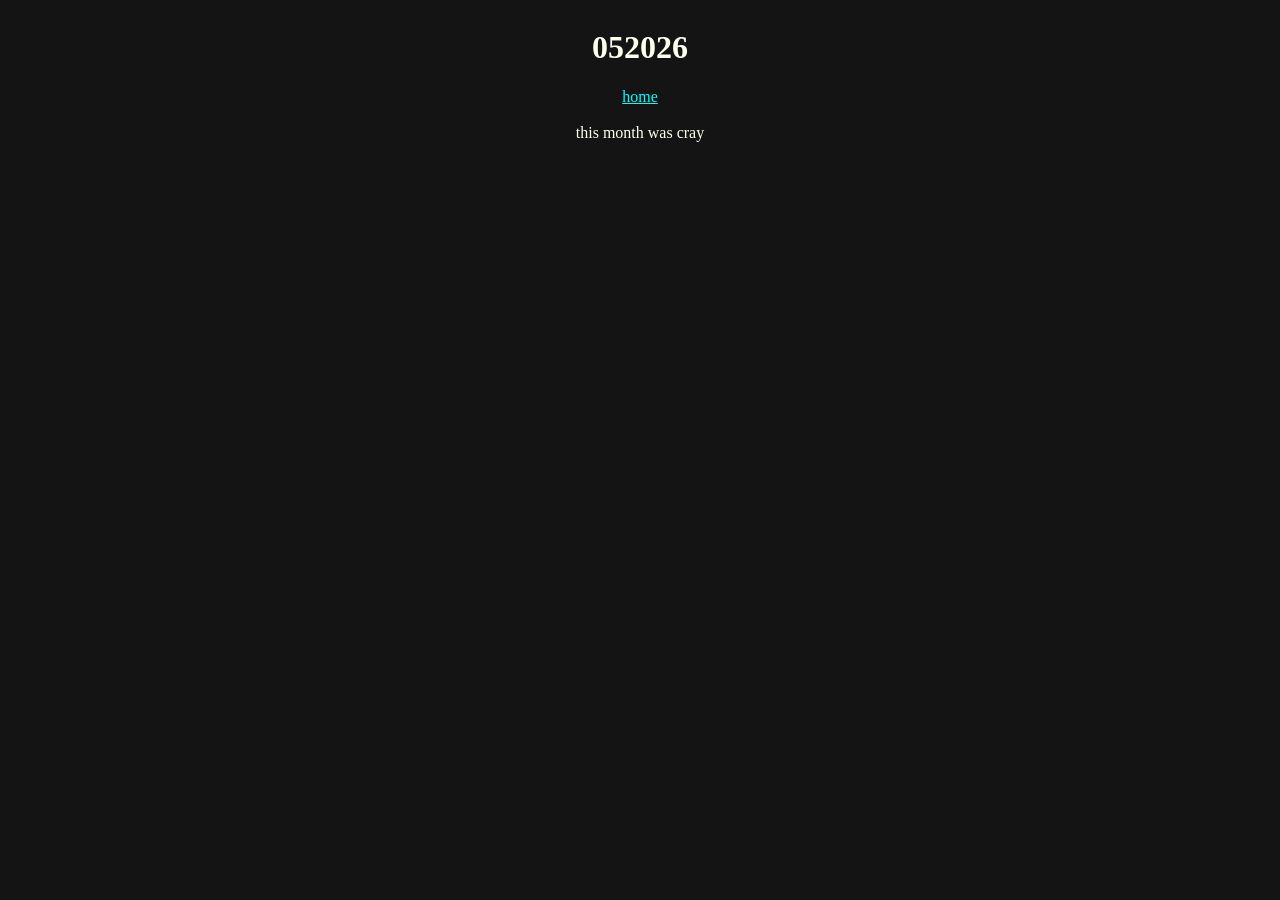
==== 052026.html @ ca6804e8 "Implement basic blog" ====
<!DOCTYPE html>
<html lang="en">
<head>
    <meta charset="UTF-8">
    <meta name="viewport" content="width=device-width, initial-scale=1.0">
    <title>chungus////monster</title>
    <link rel="stylesheet" href="style.css">
</head>
<body>
    <div class="main-container">
        <header>
            <h1>052026</h1>
        </header>
        <main>
            <section>
                <a href="index.html">home</a>
                <br><br>
                <span>this month was cray</span>
            </section>
        </main>
    </div>
</body>
</html>
---- style.css ----
body{
    background: #141414;
    color: #FFFFF0;
}

ul{
    padding: 0;
}

a{
    color:aqua;
}

.main-container{
    display: flex;
    text-align: center;
    flex-direction: column;
    justify-content: center;
    align-items: center;
}
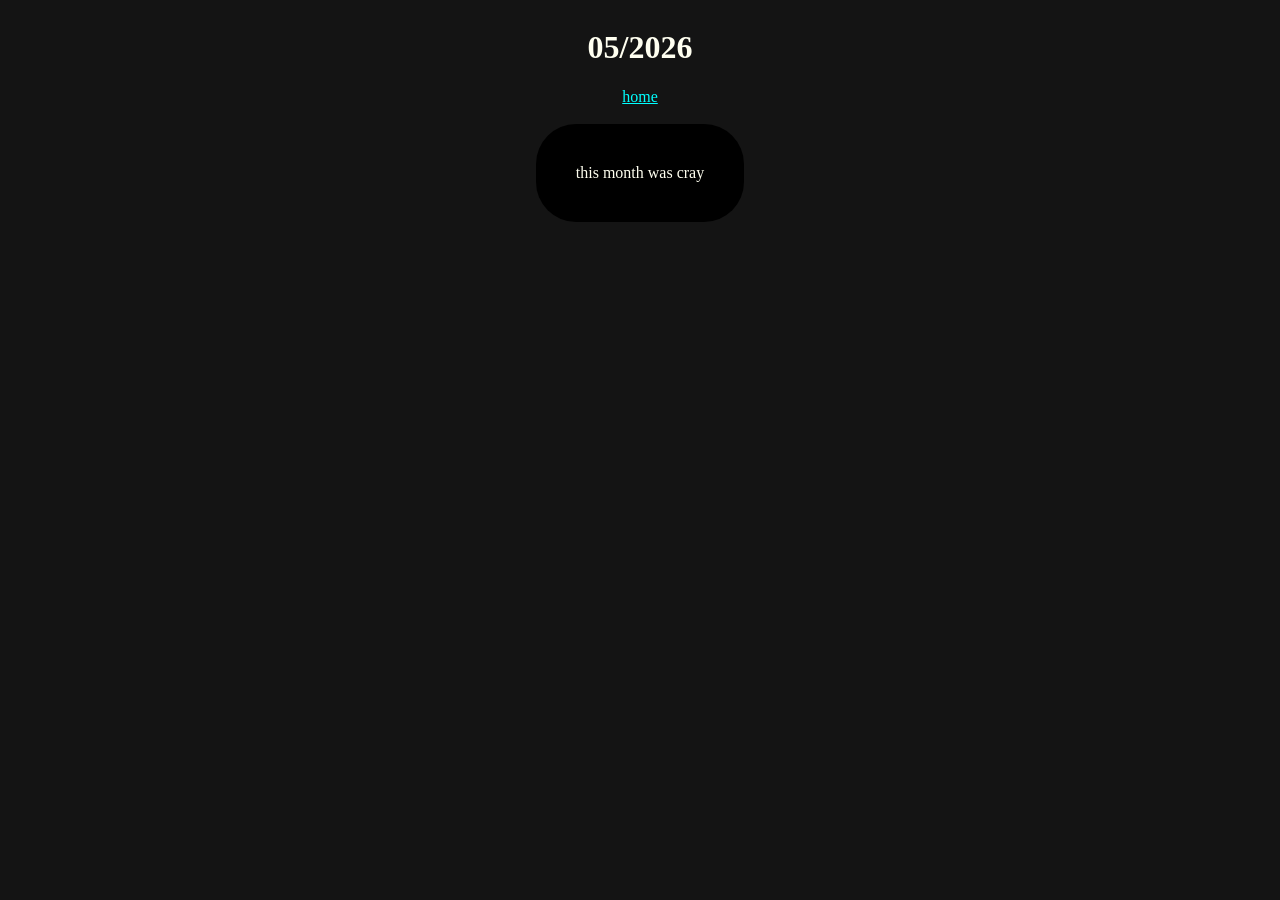
==== commit 07c48547: "Add posts" ====
--- a/052026.html
+++ b/052026.html
@@ -9,13 +9,13 @@
 <body>
     <div class="main-container">
         <header>
-            <h1>052026</h1>
+            <h1>05/2026</h1>
         </header>
         <main>
             <section>
                 <a href="index.html">home</a>
                 <br><br>
-                <span>this month was cray</span>
+                <span class="post-text">this month was cray</span>
             </section>
         </main>
     </div>
--- a/style.css
+++ b/style.css
@@ -17,4 +17,12 @@
     flex-direction: column;
     justify-content: center;
     align-items: center;
+}
+
+.post-text{
+    display: inline-block;
+    text-align: left;
+    background: black;
+    border-radius: 40px;
+    padding: 40px;
 }
